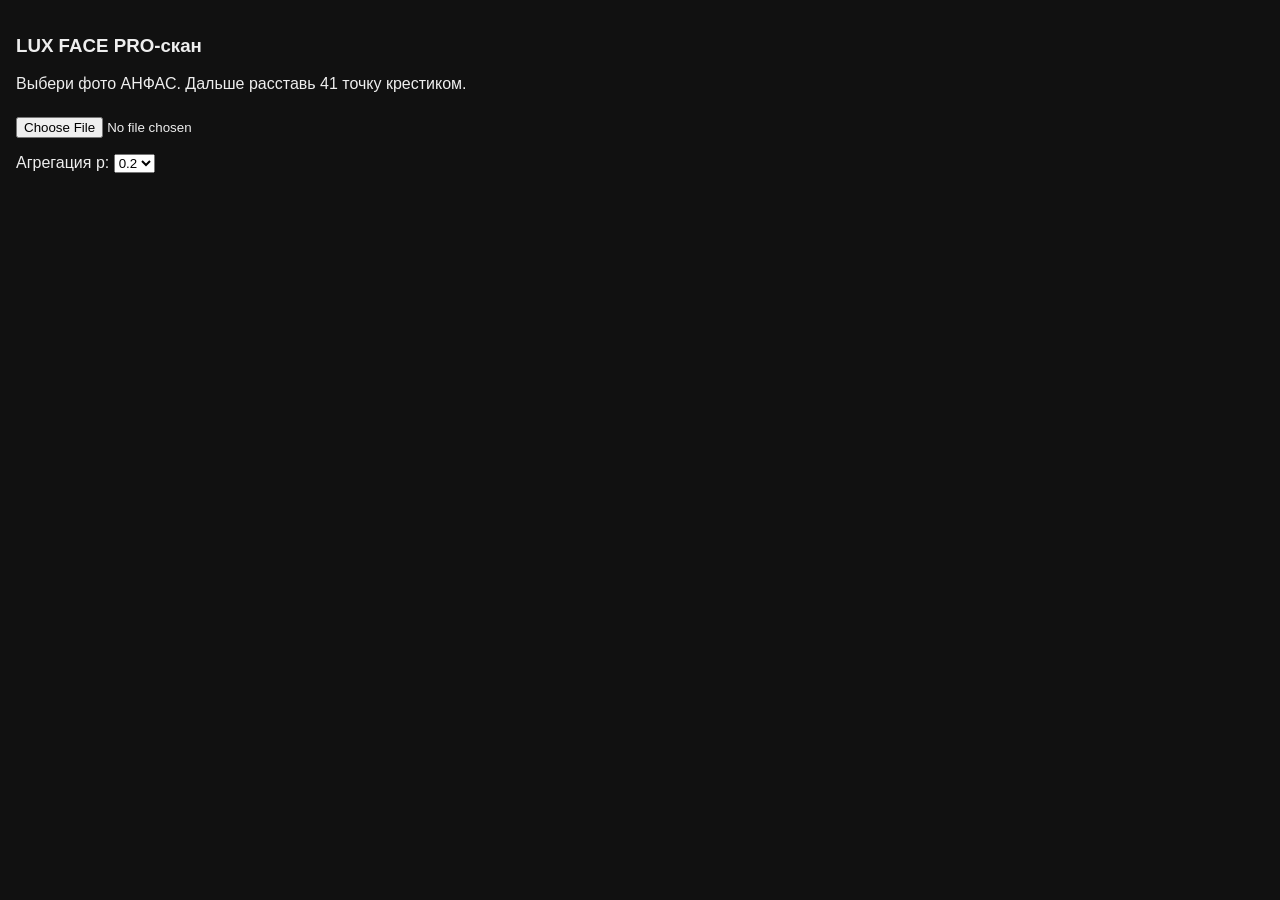
==== Index.html @ 79a7828a "Create Index.html" ====
<!doctype html>
<html><head><meta charset="utf-8">
<meta name="viewport" content="width=device-width,initial-scale=1,maximum-scale=1,user-scalable=no">
<script src="https://telegram.org/js/telegram-web-app.js"></script>
<style>
 html,body{margin:0;height:100%;background:#111;color:#eee;font-family:sans-serif;overflow:hidden}
 #home,#result{padding:16px;overflow-y:auto;height:100%;box-sizing:border-box}
 #editor{position:fixed;inset:0}
 canvas{display:block;touch-action:none}
 #top{position:fixed;top:0;left:0;right:0;background:#000c;padding:10px;text-align:center;font-size:14px;z-index:5}
 #zoom{position:fixed;right:10px;bottom:90px;display:flex;flex-direction:column;gap:8px;z-index:5}
 #zoom button{width:44px;height:44px;font-size:20px;border:0;border-radius:8px;background:#333;color:#fff}
 pre{white-space:pre-wrap;font-size:12px}
 input,select{margin:8px 0}
</style></head><body>

<div id="home">
 <h3>LUX FACE PRO-скан</h3>
 <p>Выбери фото АНФАС. Дальше расставь 41 точку крестиком.</p>
 <input type="file" id="file" accept="image/*"><br>
 <label>Агрегация p:
  <select id="p"><option>1</option><option>0.5</option><option>0.3</option><option selected>0.2</option><option>0</option><option>-1</option></select>
 </label>
</div>

<div id="editor" style="display:none">
 <div id="top">Точка <span id="num"></span>: <b id="name"></b></div>
 <canvas id="cv"></canvas>
 <div id="zoom"><button id="zin">+</button><button id="zout">−</button></div>
</div>

<div id="result" style="display:none"><pre id="rep"></pre></div>

<script>
const TG=window.Telegram.WebApp; TG.ready(); TG.expand();
const POINTS=[["hair","Линия роста волос (середина)"],["glab","Глабелла (между бровями)"],
["tempR","Висок правый"],["tempL","Висок левый"],
["browRi","Бровь прав. внутр."],["browRp","Бровь прав. пик"],["browRo","Бровь прав. внешн."],
["browLi","Бровь лев. внутр."],["browLp","Бровь лев. пик"],["browLo","Бровь лев. внешн."],
["eyeRo","Глаз прав. внешн."],["eyeRi","Глаз прав. внутр."],["eyeRu","Глаз прав. верх.веко"],["eyeRl","Глаз прав. ниж.веко"],["eyeRc","Глаз прав. радужка"],
["eyeLo","Глаз лев. внешн."],["eyeLi","Глаз лев. внутр."],["eyeLu","Глаз лев. верх.веко"],["eyeLl","Глаз лев. ниж.веко"],["eyeLc","Глаз лев. радужка"],
["nas","Назион (переносица)"],["ntip","Кончик носа"],["noseR","Крыло носа прав."],["noseL","Крыло носа лев."],["sub","Субназале (основание носа)"],
["mouR","Рот прав. уголок"],["mouL","Рот лев. уголок"],["lt","Верхняя губа"],["st","Линия губ"],["lb","Низ нижней губы"],
["chin","Подбородок (низ)"],["gonR","Угол челюсти прав."],["gonL","Угол челюсти лев."],["jawR","Челюсть прав. середина"],["jawL","Челюсть лев. середина"],
["zygR","Скула прав."],["zygL","Скула лев."],["bizR","Ширина лица прав."],["bizL","Ширина лица лев."],["chkR","Щёка прав."],["chkL","Щёка лев."]];

let img=null, placed=[], idx=0, PVAL=0.2;
let view={scale:1,ox:0,oy:0};
const cv=document.getElementById('cv'), ctx=cv.getContext('2d');
let dpr=window.devicePixelRatio||1, cw=0, ch=0;

document.getElementById('file').onchange=e=>{
 const f=e.target.files[0]; if(!f)return;
 PVAL=parseFloat(document.getElementById('p').value);
 const r=new FileReader();
 r.onload=ev=>{img=new Image(); img.onload=()=>{start();}; img.src=ev.target.result;};
 r.readAsDataURL(f);
};

function start(){
 document.getElementById('home').style.display='none';
 document.getElementById('editor').style.display='block';
 resize(); placed=[]; idx=0; fit();
 TG.BackButton.show(); TG.BackButton.onClick(undo);
 setPoint(); draw();
 TG.MainButton.show(); TG.MainButton.onClick(place);
}
function resize(){
 cw=innerWidth; ch=innerHeight;
 cv.width=cw*dpr; cv.height=ch*dpr; cv.style.width=cw+'px'; cv.style.height=ch+'px';
}
function fit(){ view.scale=Math.min(cw/img.width,ch/img.height); view.ox=(cw-img.width*view.scale)/2; view.oy=(ch-img.height*view.scale)/2; }
function setPoint(){ document.getElementById('num').textContent=(idx+1)+"/"+POINTS.length; document.getElementById('name').textContent=POINTS[idx][1]; TG.MainButton.setText("Поставить точку "+(idx+1)); }

function draw(){
 ctx.setTransform(dpr,0,0,dpr,0,0); ctx.clearRect(0,0,cw,ch);
 ctx.save(); ctx.translate(view.ox,view.oy); ctx.scale(view.scale,view.scale); ctx.drawImage(img,0,0); ctx.restore();
 for(let i=0;i<placed.length;i++){ const p=placed[i]; const x=p.x*img.width*view.scale+view.ox, y=p.y*img.height*view.scale+view.oy;
   ctx.fillStyle='#f33'; ctx.beginPath(); ctx.arc(x,y,4,0,7); ctx.fill();
   ctx.fillStyle='#fff'; ctx.font='10px sans'; ctx.fillText(i+1,x+5,y-5); }
 // крестик
 ctx.strokeStyle='#0f0'; ctx.lineWidth=1.5; ctx.beginPath();
 ctx.moveTo(cw/2-14,ch/2); ctx.lineTo(cw/2+14,ch/2); ctx.moveTo(cw/2,ch/2-14); ctx.lineTo(cw/2,ch/2+14); ctx.stroke();
}
function place(){
 const nx=((cw/2)-view.ox)/view.scale/img.width, ny=((ch/2)-view.oy)/view.scale/img.height;
 placed.push({x:nx,y:ny}); idx++;
 if(idx>=POINTS.length){ finish(); } else { setPoint(); draw(); }
}
function undo(){ if(idx>0){ idx--; placed.pop(); setPoint(); draw(); } }

// pan + pinch
let ptrs=new Map(), pan=null, pinch=null;
cv.addEventListener('pointerdown',e=>{cv.setPointerCapture(e.pointerId);ptrs.set(e.pointerId,[e.clientX,e.clientY]);
 if(ptrs.size==1)pan={x:e.clientX,y:e.clientY,ox:view.ox,oy:view.oy};
 else if(ptrs.size==2){const a=[...ptrs.values()];pinch={d:Math.hypot(a[0][0]-a[1][0],a[0][1]-a[1][1]),s:view.scale};}});
cv.addEventListener('pointermove',e=>{if(!ptrs.has(e.pointerId))return;ptrs.set(e.pointerId,[e.clientX,e.clientY]);
 if(ptrs.size==1&&pan){view.ox=pan.ox+(e.clientX-pan.x);view.oy=pan.oy+(e.clientY-pan.y);}
 else if(ptrs.size==2&&pinch){const a=[...ptrs.values()];const d=Math.hypot(a[0][0]-a[1][0],a[0][1]-a[1][1]);view.scale=Math.max(0.1,Math.min(20,pinch.s*d/pinch.d));}
 draw();});
cv.addEventListener('pointerup',e=>{ptrs.delete(e.pointerId);if(ptrs.size==1){const a=[...ptrs.values()][0];pan={x:a[0],y:a[1],ox:view.ox,oy:view.oy};pinch=null;}else if(ptrs.size==0)pan=null;});
document.getElementById('zin').onclick=()=>{view.scale=Math.min(20,view.scale*1.3);draw();};
document.getElementById('zout').onclick=()=>{view.scale=Math.max(0.1,view.scale/1.3);draw();};

// ---------- математика ----------
function sc(v,lo,hi,m){ if(v>=lo&&v<=hi)return 100; const d=v<lo?lo-v:v-hi; return Math.max(0,100-100*d/m); }
function pmean(xs,p){ xs=xs.map(x=>Math.max(0.1,x)); if(Math.abs(p)<1e-9)return Math.exp(xs.reduce((a,x)=>a+Math.log(x),0)/xs.length); return Math.pow(xs.reduce((a,x)=>a+Math.pow(x,p),0)/xs.length,1/p); }
function d(a,b){ return Math.hypot(a.x-b.x,a.y-b.y); }
function ang(a,b,c){ const v1=[a.x-b.x,a.y-b.y],v2=[c.x-b.x,c.y-b.y]; const n=Math.hypot(...v1)*Math.hypot(...v2); if(!n)return 0; return Math.deg?0:Math.acos(Math.max(-1,Math.min(1,(v1[0]*v2[0]+v1[1]*v2[1])/n)))*180/Math.PI; }

function finish(){
 const W=img.width,H=img.height; const P={}; POINTS.forEach((pt,i)=>{P[pt[0]]={x:placed[i].x*W,y:placed[i].y*H};});
 const bizy=d(P.bizR,P.bizL), eyew=(d(P.eyeRo,P.eyeRi)+d(P.eyeLo,P.eyeLi))/2;
 const rows=[]; const scs=[];
 const up=d(P.hair,P.nas), mid=d(P.nas,P.sub), low=d(P.sub,P.chin), tt=up+mid+low;
 rows.push("Thirds: "+(100*up/tt).toFixed0? "":"");
 rows.push("• Thirds: "+Math.round(100*up/tt)+"/"+Math.round(100*mid/tt)+"/"+Math.round(100*low/tt)+"% | ~33/33/33");
 const M=[["Canthal tilt",5.2,8.5,6,"°",(ang(P.eyeRi,P.eyeRo,{x:P.eyeRo.x,y:P.eyeRi.y})+ang(P.eyeLi,P.eyeLo,{x:P.eyeLo.y? P.eyeLo.x:P.eyeLo.x,y:P.eyeLi.y}))/2|| (Math.atan2(P.eyeRi.y-P.eyeRo.y,Math.abs(P.eyeRo.x-P.eyeRi.x))+Math.atan2(P.eyeLi.y-P.eyeLo.y,Math.abs(P.eyeLo.x-P.eyeLi.x)))*90/Math.PI],
 ];
 // проще и честнее — считаем напрямую:
 const lines=[]; const S=[];
 function add(name,val,lo,hi,m,u){ const s=sc(val,lo,hi,m); S.push(s); lines.push("• "+name+": "+val.toFixed(2)+u+" | "+lo+"–"+hi+" | "+Math.round(s)+"/100"); }
 const ct=( (Math.atan2(P.eyeRi.y-P.eyeRo.y,Math.abs(P.eyeRo.x-P.eyeRi.x)) + Math.atan2(P.eyeLi.y-P.eyeLo.y,Math.abs(P.eyeLo.x-P.eyeLi.x)))/2 )*180/Math.PI;
 add("Canthal tilt",ct,5.2,8.5,6,"°");
 add("Eye aspect ratio",(d(P.eyeRo,P.eyeRi)/Math.max(1,d(P.eyeRu,P.eyeRl))+d(P.eyeLo,P.eyeLi)/Math.max(1,d(P.eyeLu,P.eyeLl)))/2,2.8,3.6,0.9,"");
 add("Eye spacing",d(P.eyeRi,P.eyeLi)/Math.max(1,eyew),0.93,1.04,0.15,"");
 add("IPD/eye",d(P.eyeRc,P.eyeLc)/Math.max(1,eyew),1.9,2.2,0.4,"");
 add("FWHR",bizy/Math.max(1,d(P.nas,P.lt)),1.9,2.06,0.35,"");
 add("Total FWHR",d(P.hair,P.chin)/bizy,1.33,1.38,0.15,"");
 add("Mouth/Nose",d(P.mouR,P.mouL)/Math.max(1,d(P.noseR,P.noseL)),1.38,1.53,0.3,"");
 add("Lip ratio",d(P.st,P.lb)/Math.max(1,d(P.lt,P.st)),1.4,2.0,0.6,"");
 add("Chin/Philtrum",d(P.lb,P.chin)/Math.max(1,d(P.sub,P.lt)),2.05,2.55,0.7,"");
 add("Bigonial %",100*d(P.gonR,P.gonL)/bizy,85.5,92,8,"%");
 add("Bitemporal %",100*d(P.tempR,P.tempL)/bizy,84,95,8,"%");
 add("Lower face %",100*d(P.sub,P.chin)/d(P.hair,P.chin),30.6,34,5,"%");
 add("Brow position",(Math.abs(P.eyeRu.y-P.browRp.y)+Math.abs(P.eyeLu.y-P.browLp.y))/2/Math.max(1,(d(P.eyeRu,P.eyeRl)+d(P.eyeLu,P.eyeLl))/2),0,0.65,0.5,"");
 const sym=100-(Math.abs(d(P.eyeRo,P.eyeRi)-d(P.eyeLo,P.eyeLi))/Math.max(1,eyew)*100+Math.abs(d(P.gonR,P.chin)-d(P.gonL,P.chin))/Math.max(1,d(P.gonR,P.chin))*100)/2;
 add("Symmetry",sym,90,97,7,"%");
 const g=pmean(S,PVAL), psl=Math.max(1,Math.min(8,g/10-2));
 let out="📊 LUX PRO (p="+PVAL+", 41 точка): "+g.toFixed(1)+"/100\n⭐ PSL: "+psl.toFixed(1)+"/8\n\n"+lines.join("\n");
 document.getElementById('editor').style.display='none';
 document.getElementById('result').style.display='block';
 document.getElementById('rep').textContent=out;
 TG.MainButton.setText("Отправить боту");
 TG.MainButton.offClick(place); TG.MainButton.onClick(()=>{ TG.sendData(JSON.stringify({t:"lux",text:out})); TG.close(); });
}
</script></body></html>
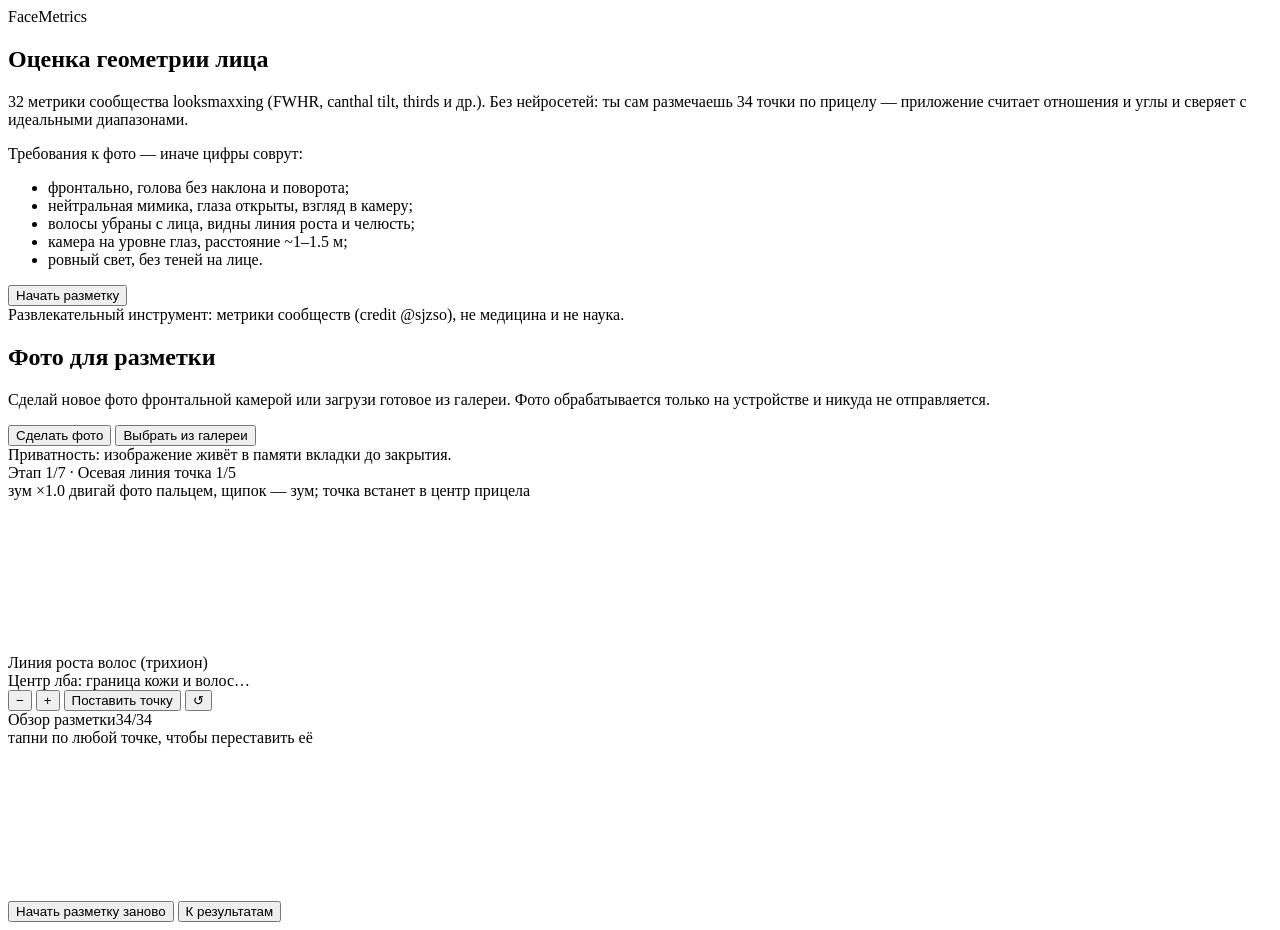
==== commit f34fd4fc: "Create Index.html" ====
--- a/Index.html
+++ b/Index.html
@@ -1,147 +1,131 @@
-<!doctype html>
-<html><head><meta charset="utf-8">
-<meta name="viewport" content="width=device-width,initial-scale=1,maximum-scale=1,user-scalable=no">
-<script src="https://telegram.org/js/telegram-web-app.js"></script>
-<style>
- html,body{margin:0;height:100%;background:#111;color:#eee;font-family:sans-serif;overflow:hidden}
- #home,#result{padding:16px;overflow-y:auto;height:100%;box-sizing:border-box}
- #editor{position:fixed;inset:0}
- canvas{display:block;touch-action:none}
- #top{position:fixed;top:0;left:0;right:0;background:#000c;padding:10px;text-align:center;font-size:14px;z-index:5}
- #zoom{position:fixed;right:10px;bottom:90px;display:flex;flex-direction:column;gap:8px;z-index:5}
- #zoom button{width:44px;height:44px;font-size:20px;border:0;border-radius:8px;background:#333;color:#fff}
- pre{white-space:pre-wrap;font-size:12px}
- input,select{margin:8px 0}
-</style></head><body>
+<!DOCTYPE html>
+<!-- =====================================================================
+     FaceMetrics — TG Mini App: оценка геометрии лица (32 метрики, без нейросетей)
+     МОДУЛЬ 6/8: index.html
+     ---------------------------------------------------------------------
+     Одностраничник: экраны переключаются классом .active (роутер в app.js).
+     Экраны: scrWelcome -> scrUpload -> scrMark -> scrReview -> scrResults.
+     Canvas'ов два: markCanvas (разметка) и reviewCanvas (обзор) —
+     viewport'ы создаются раздельно в app.js из одного изображения.
+     Порядок скриптов ВАЖЕН: points -> photo -> metrics -> scoring ->
+     results -> app (app последний, читает все глобалы FM.*).
+     ===================================================================== -->
+<html lang="ru">
+<head>
+  <meta charset="UTF-8">
+  <!-- user-scalable=no: жесты зума отдаём canvas'у, а не странице -->
+  <meta name="viewport" content="width=device-width, initial-scale=1, maximum-scale=1, user-scalable=no, viewport-fit=cover">
+  <meta name="theme-color" content="#0f1115">
+  <title>FaceMetrics — оценка геометрии лица</title>
+  <link rel="stylesheet" href="css/style.css">
+  <!-- SDK Telegram Mini Apps; вне TG gracefully деградирует (window.Telegram undefined) -->
+  <script src="https://telegram.org/js/telegram-web-app.js"></script>
+</head>
+<body>
 
-<div id="home">
- <h3>LUX FACE PRO-скан</h3>
- <p>Выбери фото АНФАС. Дальше расставь 41 точку крестиком.</p>
- <input type="file" id="file" accept="image/*"><br>
- <label>Агрегация p:
-  <select id="p"><option>1</option><option>0.5</option><option>0.3</option><option selected>0.2</option><option>0</option><option>-1</option></select>
- </label>
-</div>
+  <header id="hdr">
+    <button type="button" id="btnBack" class="hdr-back" hidden>‹</button>
+    <div id="hdrTitle" class="hdr-title">FaceMetrics</div>
+    <div id="hdrRight" class="hdr-right"></div>
+  </header>
 
-<div id="editor" style="display:none">
- <div id="top">Точка <span id="num"></span>: <b id="name"></b></div>
- <canvas id="cv"></canvas>
- <div id="zoom"><button id="zin">+</button><button id="zout">−</button></div>
-</div>
+  <main id="app">
 
-<div id="result" style="display:none"><pre id="rep"></pre></div>
+    <!-- ============ S0: ПРИВЕТСТВИЕ ============ -->
+    <section class="screen active" id="scrWelcome">
+      <h1>Оценка геометрии лица</h1>
+      <p class="lead">32 метрики сообщества looksmaxxing (FWHR, canthal tilt, thirds и др.).
+        Без нейросетей: ты сам размечаешь 34 точки по прицелу — приложение считает
+        отношения и углы и сверяет с идеальными диапазонами.</p>
+      <div class="checklist">
+        <div class="chk-title">Требования к фото — иначе цифры соврут:</div>
+        <ul>
+          <li>фронтально, голова без наклона и поворота;</li>
+          <li>нейтральная мимика, глаза открыты, взгляд в камеру;</li>
+          <li>волосы убраны с лица, видны линия роста и челюсть;</li>
+          <li>камера на уровне глаз, расстояние ~1–1.5 м;</li>
+          <li>ровный свет, без теней на лице.</li>
+        </ul>
+      </div>
+      <button type="button" class="btn primary wide" id="btnStart">Начать разметку</button>
+      <div class="disclaimer">Развлекательный инструмент: метрики сообществ (credit @sjzso),
+        не медицина и не наука.</div>
+    </section>
 
-<script>
-const TG=window.Telegram.WebApp; TG.ready(); TG.expand();
-const POINTS=[["hair","Линия роста волос (середина)"],["glab","Глабелла (между бровями)"],
-["tempR","Висок правый"],["tempL","Висок левый"],
-["browRi","Бровь прав. внутр."],["browRp","Бровь прав. пик"],["browRo","Бровь прав. внешн."],
-["browLi","Бровь лев. внутр."],["browLp","Бровь лев. пик"],["browLo","Бровь лев. внешн."],
-["eyeRo","Глаз прав. внешн."],["eyeRi","Глаз прав. внутр."],["eyeRu","Глаз прав. верх.веко"],["eyeRl","Глаз прав. ниж.веко"],["eyeRc","Глаз прав. радужка"],
-["eyeLo","Глаз лев. внешн."],["eyeLi","Глаз лев. внутр."],["eyeLu","Глаз лев. верх.веко"],["eyeLl","Глаз лев. ниж.веко"],["eyeLc","Глаз лев. радужка"],
-["nas","Назион (переносица)"],["ntip","Кончик носа"],["noseR","Крыло носа прав."],["noseL","Крыло носа лев."],["sub","Субназале (основание носа)"],
-["mouR","Рот прав. уголок"],["mouL","Рот лев. уголок"],["lt","Верхняя губа"],["st","Линия губ"],["lb","Низ нижней губы"],
-["chin","Подбородок (низ)"],["gonR","Угол челюсти прав."],["gonL","Угол челюсти лев."],["jawR","Челюсть прав. середина"],["jawL","Челюсть лев. середина"],
-["zygR","Скула прав."],["zygL","Скула лев."],["bizR","Ширина лица прав."],["bizL","Ширина лица лев."],["chkR","Щёка прав."],["chkL","Щёка лев."]];
+    <!-- ============ S1: ЗАГРУЗКА ФОТО ============ -->
+    <section class="screen" id="scrUpload">
+      <h1>Фото для разметки</h1>
+      <p class="lead">Сделай новое фото фронтальной камерой или загрузи готовое из галереи.
+        Фото обрабатывается только на устройстве и никуда не отправляется.</p>
+      <button type="button" class="btn primary wide" id="btnCamera">Сделать фото</button>
+      <button type="button" class="btn ghost wide" id="btnGallery">Выбрать из галереи</button>
+      <!-- capture="user" = фронтальная камера; accept ограничивает выбор картинками -->
+      <input type="file" id="inputCam" accept="image/*" capture="user" hidden>
+      <input type="file" id="inputGal" accept="image/*" hidden>
+      <div class="privacy">Приватность: изображение живёт в памяти вкладки до закрытия.</div>
+    </section>
 
-let img=null, placed=[], idx=0, PVAL=0.2;
-let view={scale:1,ox:0,oy:0};
-const cv=document.getElementById('cv'), ctx=cv.getContext('2d');
-let dpr=window.devicePixelRatio||1, cw=0, ch=0;
+    <!-- ============ S2: РАЗМЕТКА (прицел) ============ -->
+    <section class="screen" id="scrMark">
+      <div class="mark-hud">
+        <div class="hud-line1">
+          <span id="hudStageTitle">Этап 1/7 · Осевая линия</span>
+          <span id="hudProgress">точка 1/5</span>
+        </div>
+        <div class="hud-line2">
+          <span id="hudZoom">зум ×1.0</span>
+          <span class="hud-hint">двигай фото пальцем, щипок — зум; точка встанет в центр прицела</span>
+        </div>
+      </div>
+      <div class="mark-canvas-wrap">
+        <canvas id="markCanvas"></canvas>
+      </div>
+      <div class="mark-card">
+        <div class="card-name" id="cardPointName">Линия роста волос (трихион)</div>
+        <div class="card-guide" id="cardPointGuide">Центр лба: граница кожи и волос…</div>
+        <div class="card-btns">
+          <button type="button" class="btn sq" id="btnZoomOut" aria-label="Отдалить">−</button>
+          <button type="button" class="btn sq" id="btnZoomIn" aria-label="Приблизить">+</button>
+          <button type="button" class="btn primary grow" id="btnPlace">Поставить точку</button>
+          <button type="button" class="btn sq" id="btnUndo" aria-label="Отменить точку">↺</button>
+        </div>
+      </div>
+    </section>
 
-document.getElementById('file').onchange=e=>{
- const f=e.target.files[0]; if(!f)return;
- PVAL=parseFloat(document.getElementById('p').value);
- const r=new FileReader();
- r.onload=ev=>{img=new Image(); img.onload=()=>{start();}; img.src=ev.target.result;};
- r.readAsDataURL(f);
-};
+    <!-- ============ S9: ОБЗОР РАЗМЕТКИ ============ -->
+    <section class="screen" id="scrReview">
+      <div class="mark-hud">
+        <div class="hud-line1"><span>Обзор разметки</span><span id="reviewCount">34/34</span></div>
+        <div class="hud-line2"><span class="hud-hint">тапни по любой точке, чтобы переставить её</span></div>
+      </div>
+      <div class="mark-canvas-wrap">
+        <canvas id="reviewCanvas"></canvas>
+      </div>
+      <div class="review-warns" id="reviewWarns" hidden></div>
+      <div class="card-btns pad">
+        <button type="button" class="btn ghost grow" id="btnReviewRedo">Начать разметку заново</button>
+        <button type="button" class="btn primary grow" id="btnReviewResults">К результатам</button>
+      </div>
+    </section>
 
-function start(){
- document.getElementById('home').style.display='none';
- document.getElementById('editor').style.display='block';
- resize(); placed=[]; idx=0; fit();
- TG.BackButton.show(); TG.BackButton.onClick(undo);
- setPoint(); draw();
- TG.MainButton.show(); TG.MainButton.onClick(place);
-}
-function resize(){
- cw=innerWidth; ch=innerHeight;
- cv.width=cw*dpr; cv.height=ch*dpr; cv.style.width=cw+'px'; cv.style.height=ch+'px';
-}
-function fit(){ view.scale=Math.min(cw/img.width,ch/img.height); view.ox=(cw-img.width*view.scale)/2; view.oy=(ch-img.height*view.scale)/2; }
-function setPoint(){ document.getElementById('num').textContent=(idx+1)+"/"+POINTS.length; document.getElementById('name').textContent=POINTS[idx][1]; TG.MainButton.setText("Поставить точку "+(idx+1)); }
+    <!-- ============ S10: РЕЗУЛЬТАТЫ ============ -->
+    <section class="screen" id="scrResults">
+      <div id="resultsBox"></div>
+    </section>
 
-function draw(){
- ctx.setTransform(dpr,0,0,dpr,0,0); ctx.clearRect(0,0,cw,ch);
- ctx.save(); ctx.translate(view.ox,view.oy); ctx.scale(view.scale,view.scale); ctx.drawImage(img,0,0); ctx.restore();
- for(let i=0;i<placed.length;i++){ const p=placed[i]; const x=p.x*img.width*view.scale+view.ox, y=p.y*img.height*view.scale+view.oy;
-   ctx.fillStyle='#f33'; ctx.beginPath(); ctx.arc(x,y,4,0,7); ctx.fill();
-   ctx.fillStyle='#fff'; ctx.font='10px sans'; ctx.fillText(i+1,x+5,y-5); }
- // крестик
- ctx.strokeStyle='#0f0'; ctx.lineWidth=1.5; ctx.beginPath();
- ctx.moveTo(cw/2-14,ch/2); ctx.lineTo(cw/2+14,ch/2); ctx.moveTo(cw/2,ch/2-14); ctx.lineTo(cw/2,ch/2+14); ctx.stroke();
-}
-function place(){
- const nx=((cw/2)-view.ox)/view.scale/img.width, ny=((ch/2)-view.oy)/view.scale/img.height;
- placed.push({x:nx,y:ny}); idx++;
- if(idx>=POINTS.length){ finish(); } else { setPoint(); draw(); }
-}
-function undo(){ if(idx>0){ idx--; placed.pop(); setPoint(); draw(); } }
+  </main>
 
-// pan + pinch
-let ptrs=new Map(), pan=null, pinch=null;
-cv.addEventListener('pointerdown',e=>{cv.setPointerCapture(e.pointerId);ptrs.set(e.pointerId,[e.clientX,e.clientY]);
- if(ptrs.size==1)pan={x:e.clientX,y:e.clientY,ox:view.ox,oy:view.oy};
- else if(ptrs.size==2){const a=[...ptrs.values()];pinch={d:Math.hypot(a[0][0]-a[1][0],a[0][1]-a[1][1]),s:view.scale};}});
-cv.addEventListener('pointermove',e=>{if(!ptrs.has(e.pointerId))return;ptrs.set(e.pointerId,[e.clientX,e.clientY]);
- if(ptrs.size==1&&pan){view.ox=pan.ox+(e.clientX-pan.x);view.oy=pan.oy+(e.clientY-pan.y);}
- else if(ptrs.size==2&&pinch){const a=[...ptrs.values()];const d=Math.hypot(a[0][0]-a[1][0],a[0][1]-a[1][1]);view.scale=Math.max(0.1,Math.min(20,pinch.s*d/pinch.d));}
- draw();});
-cv.addEventListener('pointerup',e=>{ptrs.delete(e.pointerId);if(ptrs.size==1){const a=[...ptrs.values()][0];pan={x:a[0],y:a[1],ox:view.ox,oy:view.oy};pinch=null;}else if(ptrs.size==0)pan=null;});
-document.getElementById('zin').onclick=()=>{view.scale=Math.min(20,view.scale*1.3);draw();};
-document.getElementById('zout').onclick=()=>{view.scale=Math.max(0.1,view.scale/1.3);draw();};
+  <!-- оверлей загрузки/декода изображения -->
+  <div id="loader" hidden><div class="spinner"></div><div class="loader-text">Обработка фото…</div></div>
 
-// ---------- математика ----------
-function sc(v,lo,hi,m){ if(v>=lo&&v<=hi)return 100; const d=v<lo?lo-v:v-hi; return Math.max(0,100-100*d/m); }
-function pmean(xs,p){ xs=xs.map(x=>Math.max(0.1,x)); if(Math.abs(p)<1e-9)return Math.exp(xs.reduce((a,x)=>a+Math.log(x),0)/xs.length); return Math.pow(xs.reduce((a,x)=>a+Math.pow(x,p),0)/xs.length,1/p); }
-function d(a,b){ return Math.hypot(a.x-b.x,a.y-b.y); }
-function ang(a,b,c){ const v1=[a.x-b.x,a.y-b.y],v2=[c.x-b.x,c.y-b.y]; const n=Math.hypot(...v1)*Math.hypot(...v2); if(!n)return 0; return Math.deg?0:Math.acos(Math.max(-1,Math.min(1,(v1[0]*v2[0]+v1[1]*v2[1])/n)))*180/Math.PI; }
+  <noscript>FaceMetrics требует включённого JavaScript.</noscript>
 
-function finish(){
- const W=img.width,H=img.height; const P={}; POINTS.forEach((pt,i)=>{P[pt[0]]={x:placed[i].x*W,y:placed[i].y*H};});
- const bizy=d(P.bizR,P.bizL), eyew=(d(P.eyeRo,P.eyeRi)+d(P.eyeLo,P.eyeLi))/2;
- const rows=[]; const scs=[];
- const up=d(P.hair,P.nas), mid=d(P.nas,P.sub), low=d(P.sub,P.chin), tt=up+mid+low;
- rows.push("Thirds: "+(100*up/tt).toFixed0? "":"");
- rows.push("• Thirds: "+Math.round(100*up/tt)+"/"+Math.round(100*mid/tt)+"/"+Math.round(100*low/tt)+"% | ~33/33/33");
- const M=[["Canthal tilt",5.2,8.5,6,"°",(ang(P.eyeRi,P.eyeRo,{x:P.eyeRo.x,y:P.eyeRi.y})+ang(P.eyeLi,P.eyeLo,{x:P.eyeLo.y? P.eyeLo.x:P.eyeLo.x,y:P.eyeLi.y}))/2|| (Math.atan2(P.eyeRi.y-P.eyeRo.y,Math.abs(P.eyeRo.x-P.eyeRi.x))+Math.atan2(P.eyeLi.y-P.eyeLo.y,Math.abs(P.eyeLo.x-P.eyeLi.x)))*90/Math.PI],
- ];
- // проще и честнее — считаем напрямую:
- const lines=[]; const S=[];
- function add(name,val,lo,hi,m,u){ const s=sc(val,lo,hi,m); S.push(s); lines.push("• "+name+": "+val.toFixed(2)+u+" | "+lo+"–"+hi+" | "+Math.round(s)+"/100"); }
- const ct=( (Math.atan2(P.eyeRi.y-P.eyeRo.y,Math.abs(P.eyeRo.x-P.eyeRi.x)) + Math.atan2(P.eyeLi.y-P.eyeLo.y,Math.abs(P.eyeLo.x-P.eyeLi.x)))/2 )*180/Math.PI;
- add("Canthal tilt",ct,5.2,8.5,6,"°");
- add("Eye aspect ratio",(d(P.eyeRo,P.eyeRi)/Math.max(1,d(P.eyeRu,P.eyeRl))+d(P.eyeLo,P.eyeLi)/Math.max(1,d(P.eyeLu,P.eyeLl)))/2,2.8,3.6,0.9,"");
- add("Eye spacing",d(P.eyeRi,P.eyeLi)/Math.max(1,eyew),0.93,1.04,0.15,"");
- add("IPD/eye",d(P.eyeRc,P.eyeLc)/Math.max(1,eyew),1.9,2.2,0.4,"");
- add("FWHR",bizy/Math.max(1,d(P.nas,P.lt)),1.9,2.06,0.35,"");
- add("Total FWHR",d(P.hair,P.chin)/bizy,1.33,1.38,0.15,"");
- add("Mouth/Nose",d(P.mouR,P.mouL)/Math.max(1,d(P.noseR,P.noseL)),1.38,1.53,0.3,"");
- add("Lip ratio",d(P.st,P.lb)/Math.max(1,d(P.lt,P.st)),1.4,2.0,0.6,"");
- add("Chin/Philtrum",d(P.lb,P.chin)/Math.max(1,d(P.sub,P.lt)),2.05,2.55,0.7,"");
- add("Bigonial %",100*d(P.gonR,P.gonL)/bizy,85.5,92,8,"%");
- add("Bitemporal %",100*d(P.tempR,P.tempL)/bizy,84,95,8,"%");
- add("Lower face %",100*d(P.sub,P.chin)/d(P.hair,P.chin),30.6,34,5,"%");
- add("Brow position",(Math.abs(P.eyeRu.y-P.browRp.y)+Math.abs(P.eyeLu.y-P.browLp.y))/2/Math.max(1,(d(P.eyeRu,P.eyeRl)+d(P.eyeLu,P.eyeLl))/2),0,0.65,0.5,"");
- const sym=100-(Math.abs(d(P.eyeRo,P.eyeRi)-d(P.eyeLo,P.eyeLi))/Math.max(1,eyew)*100+Math.abs(d(P.gonR,P.chin)-d(P.gonL,P.chin))/Math.max(1,d(P.gonR,P.chin))*100)/2;
- add("Symmetry",sym,90,97,7,"%");
- const g=pmean(S,PVAL), psl=Math.max(1,Math.min(8,g/10-2));
- let out="📊 LUX PRO (p="+PVAL+", 41 точка): "+g.toFixed(1)+"/100\n⭐ PSL: "+psl.toFixed(1)+"/8\n\n"+lines.join("\n");
- document.getElementById('editor').style.display='none';
- document.getElementById('result').style.display='block';
- document.getElementById('rep').textContent=out;
- TG.MainButton.setText("Отправить боту");
- TG.MainButton.offClick(place); TG.MainButton.onClick(()=>{ TG.sendData(JSON.stringify({t:"lux",text:out})); TG.close(); });
-}
-</script></body></html>
+  <!-- порядок зависимостей: данные -> viewport -> математика -> скоринг -> рендер -> роутер -->
+  <script src="js/points.js"></script>
+  <script src="js/photo.js"></script>
+  <script src="js/metrics.js"></script>
+  <script src="js/scoring.js"></script>
+  <script src="js/results.js"></script>
+  <script src="js/app.js"></script>
+</body>
+</html>
